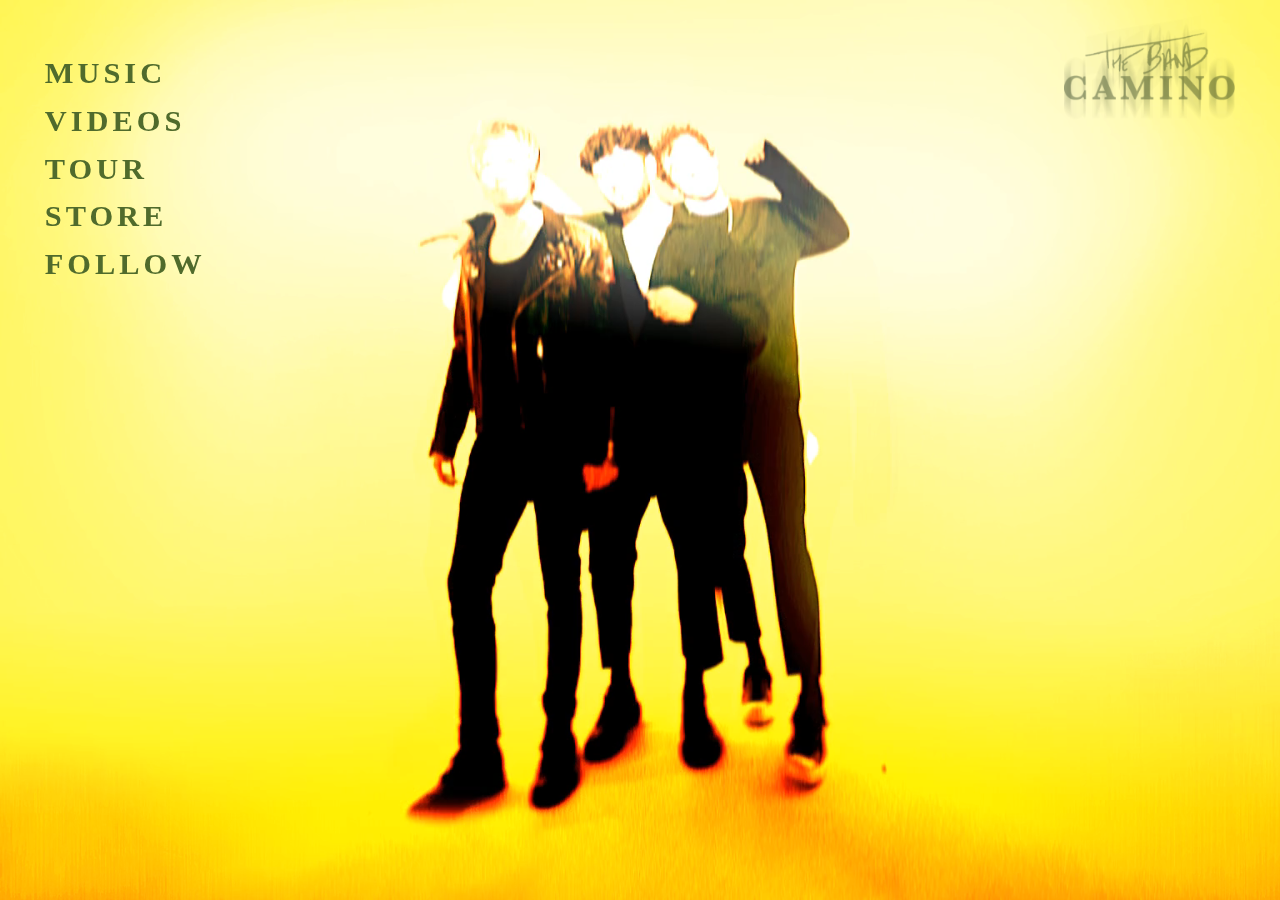
==== index.html @ ae4c7ce9 "downloaded neccessary pictures and hex colors, setup landing page and music link page" ====
<!DOCTYPE html>
<html lang="en">

<head>
    <meta charset="UTF-8">
    <meta name="viewport" content="width=device-width, initial-scale=1.0">
    <meta http-equiv="X-UA-Compatible" content="ie=edge">
    <link rel="stylesheet" href="./index.css" />
    <link rel="stylesheet" href="https://pro.fontawesome.com/releases/v5.10.0/css/all.css"
        integrity="sha384-AYmEC3Yw5cVb3ZcuHtOA93w35dYTsvhLPVnYs9eStHfGJvOvKxVfELGroGkvsg+p" crossorigin="anonymous" />
    <link href="https://fonts.googleapis.com/css2?family=Play&display=swap" rel="stylesheet">
    <title>The Band CAMINO</title>
</head>

<body>
    <video autoplay muted loop id="myVideo">
        <source src="./media/videos/WEB.mp4" type="video/mp4">
    </video>
    <a href="index.html"><img id="logo" src="./media/images/tbc-logo.png" /></a>
    <ul id="links">
        <li><a id="link-music">MUSIC</a></li>
        <li><a id="link-videos">VIDEOS</a></li>
        <li><a id="link-tour">TOUR</a></li>
        <li><a id="link-store">STORE</a></li>
        <li><a id="link-follow">FOLLOW</a></li>
    </ul>
    <div class="icons">
        <a target="_blank" id="email" style="cursor: pointer;"><i class="fas fa-envelope"></i></a>
        <a target="_blank" href="https://www.facebook.com/Thebandcamino/"><i class="fab fa-facebook-square"></i></a>
        <a target="_blank" href="https://twitter.com/thebandcamino"><i class="fab fa-twitter"></i></a>
        <a target="_blank" href="https://www.instagram.com/thebandcamino/"><i class="fab fa-instagram"></i></a>
        <a target="_blank" href="https://www.youtube.com/channel/UC2dZ0a6uJJHWMoF7oah6zew"><i
                class="fab fa-youtube"></i></a>
        <a target="_blank"
            href="https://open.spotify.com/artist/6d4jrmreCmsenscuieJERc?si=lq2ns7FDSxq8tOAXdPmESw&nd=1"><i
                class="fab fa-spotify"></i></a>
        <a target="_blank" href="https://music.apple.com/us/artist/the-band-camino/1097752725"><i
                class="fab fa-apple"></i></a>
        <!-- <a target="_blank" href="https://www.tiktok.com/@thebandcamino"><i class="fab fa-tiktok"></i></a> -->
    </div>

    <div class="sections">
        <div id="music">
            <a id="closeBtn-music">X</a>
            <!-- <h1 id="section_title">MUSIC</h1> -->
            <div class="music_content">
                <h1 id="section_title">MUSIC</h1>
                <div class="row">
                    <div class="card">
                        <img src="./media/images/album-tbc.png" />
                        <p>THE BAND CAMINO</p>
                        <a>GET IT NOW</a>
                    </div>
                    <div class="card">
                        <img src="./media/images/album-1lc.jpeg" />
                        <p>1 LAST CIGARETTE</p>
                        <a>GET IT NOW</a>
                    </div>
                    <div class="card">
                        <img src="./media/images/album-roses.jpeg" />
                        <p>ROSES</p>
                        <a>GET IT NOW</a>
                    </div>
                </div>
                <div class="row2">
                    <div class="card">
                        <img src="./media/images/album-coy.jpeg" />
                        <p>CRYING OVER YOU</p>
                        <a>GET IT NOW</a>
                    </div>
                    <div class="card">
                        <img src="./media/images/album-tryhard.png" />
                        <p>TRYHARD EP</p>
                        <a>GET IT NOW</a>
                    </div>
                </div>
            </div>
        </div>
        <div id="videos">
            <a id="closeBtn-videos">X</a>
            <h1 id="section_title">VIDEOS</h1>
        </div>
        <div id="tour">
            <a id="closeBtn-tour">X</a>
            <h1 id="section_title">TOUR</h1>
        </div>
        <div id="store">
            <a id="closeBtn-store">X</a>
            <h1 id="section_title">STORE</h1>
        </div>
        <div id="follow">
            <a id="closeBtn-follow">X</a>
            <h1 id="section_title">FOLLOW</h1>
        </div>
    </div>

    <script src="index.js"></script>
</body>

</html>
---- index.css ----
* {
    padding: 0;
    margin: 0;
    box-sizing: border-box;
    text-decoration: none;
    list-style: none;
    color: #506B2C;
}

#myVideo {
    object-fit: cover;
    position: fixed;
    width: 100%;
    height: 100%;
    top: 0;
    left: 0;
}

#logo {
    position: absolute;
    cursor: pointer;
    top: 0.9rem;
    right: 2.7rem;
    width: 10.8rem;
    opacity: 0.6;
    transition: 0.2s;
}

#logo:hover {
    opacity: 1;
}

#links {
    position: absolute;
    top: 3.1rem;
    left: 2.4rem;
}

#links li {
    padding: 0.4rem;
}

#links a {
    cursor: pointer;
    opacity: 1;
    font-size: 1.9rem;
    letter-spacing: 4px;
    font-weight: bolder;
}

#links a:hover {
    opacity: 0.5;
}

.icons {
    position: absolute;
    bottom: 1.6rem;
    left: 2.8rem;
}

.icons i {
    font-size: 0.8rem;
    letter-spacing: 4px;
}

.icons i:hover {
    opacity: 0.5;
}

/* sections */

#closeBtn-music, #closeBtn-videos, #closeBtn-tour, #closeBtn-store, #closeBtn-follow {
    position: absolute;
    font-size: 3rem;
    top: 1rem;
    right: 2.5rem;
    cursor: pointer;
    font-family: 'Play', sans-serif;
    opacity: 1;
    color: #506B2C;
}

#closeBtn-music:hover, #closeBtn-videos:hover, #closeBtn-tour:hover, #closeBtn-store:hover, #closeBtn-follow {
    opacity: 0.7;
}

#music, #videos, #tour, #store, #follow {
    position: absolute;
    width: 100%;
    height: 100vh;
    top: 0;
    left: 0;
    background-color: rgba(255, 248, 136, 0.75);
    display: none;
    justify-content: center;
    text-align: center;
    overflow: auto;
}

#music.active, #videos.active, #tour.active, #store.active, #follow.active {
    display: flex;
}

#section_title {
    padding: 2rem;
    font-size: 1.75rem;
}

.music_content {
    width: 80%;
}

.music_content .row {
    width: 100%;
    display: flex;
    justify-content: space-between;
}

.card {
    width: 30rem;
    padding: 1rem;
}

.music_content .row2 {
    width: 100%;
    display: flex;
}

.music_content .row2 .card{
    width: 24rem;
}

.card img {
    width: 100%;
}

.card p {
    font-size: 1.25rem;
    padding: 1rem;
    font-weight: bold;
    letter-spacing: 1px;
}

.card a {
    cursor: pointer;
    background-color: #506B2C;
    color: white;
    padding: 0.5rem 1rem;
    font-size: 0.75rem;
    font-weight: bold;
}

.card a:hover {
    opacity: 0.7;
}

@media(max-width: 1023px) {
    .icons {
        display: none;
    }
    #logo {
        top: 2.25rem;
        right: 2.6rem;
        width: 20.7rem;
    }
    #links {
        top: 2.3rem;
        left: 3.2rem;
    }
    #links li {
        padding: 0.5rem;
    }
    #links a {
        font-size: 1.1rem;
        letter-spacing: 4px;
    }
}
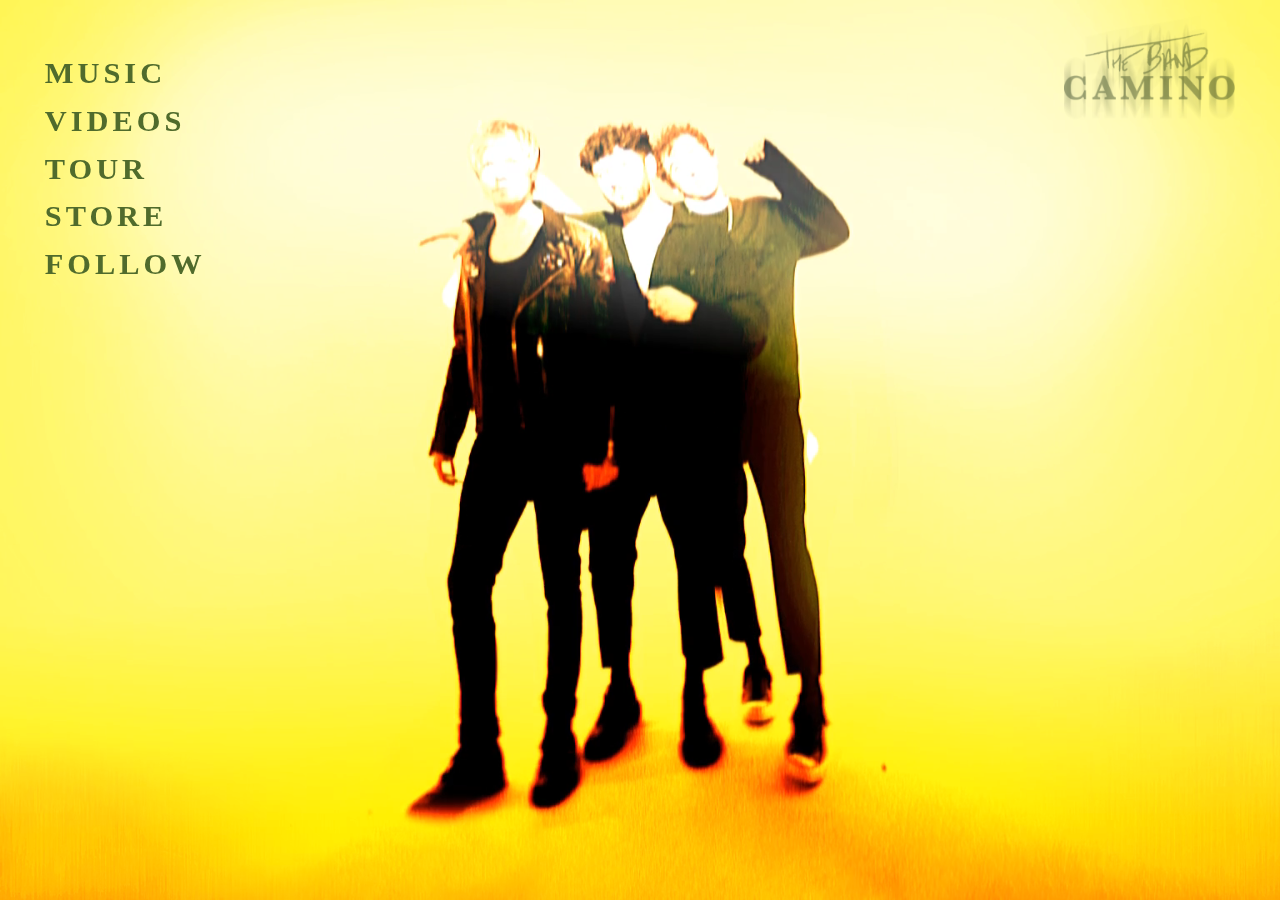
==== commit c35a0b48: "finished store page by adding all 4 shopping items with buttons" ====
--- a/index.html
+++ b/index.html
@@ -10,6 +10,7 @@
         integrity="sha384-AYmEC3Yw5cVb3ZcuHtOA93w35dYTsvhLPVnYs9eStHfGJvOvKxVfELGroGkvsg+p" crossorigin="anonymous" />
     <link href="https://fonts.googleapis.com/css2?family=Play&display=swap" rel="stylesheet">
     <title>The Band CAMINO</title>
+    <link rel="shortcut icon" type="image/jpg" href="./media/images/album-tbc.png" />
 </head>
 
 <body>
@@ -49,48 +50,292 @@
                     <div class="card">
                         <img src="./media/images/album-tbc.png" />
                         <p>THE BAND CAMINO</p>
-                        <a>GET IT NOW</a>
+                        <a target="_blank" href="https://thebandcamino.lnk.to/TBCAW">GET IT NOW</a>
                     </div>
                     <div class="card">
                         <img src="./media/images/album-1lc.jpeg" />
                         <p>1 LAST CIGARETTE</p>
-                        <a>GET IT NOW</a>
+                        <a target="_blank" href="https://thebandcamino.lnk.to/1LCAW">GET IT NOW</a>
                     </div>
                     <div class="card">
                         <img src="./media/images/album-roses.jpeg" />
                         <p>ROSES</p>
-                        <a>GET IT NOW</a>
+                        <a target="_blank" href="https://thebandcamino.lnk.to/roses">GET IT NOW</a>
                     </div>
                 </div>
                 <div class="row2">
                     <div class="card">
                         <img src="./media/images/album-coy.jpeg" />
                         <p>CRYING OVER YOU</p>
-                        <a>GET IT NOW</a>
+                        <a target="_blank" href="https://thebandcamino.lnk.to/cryingoveryou">GET IT NOW</a>
                     </div>
                     <div class="card">
                         <img src="./media/images/album-tryhard.png" />
                         <p>TRYHARD EP</p>
-                        <a>GET IT NOW</a>
+                        <a target="_blank" href="https://lnk.to/tryhardEP">GET IT NOW</a>
                     </div>
                 </div>
             </div>
         </div>
         <div id="videos">
             <a id="closeBtn-videos">X</a>
-            <h1 id="section_title">VIDEOS</h1>
+            <div class="videos_content">
+                <h1 id="section_title">VIDEOS</h1>
+                <div class="row">
+                        <iframe width="560" height="315" src="https://www.youtube.com/embed/gojUjfNnGrk" title="YouTube video player" frameborder="0" allow="accelerometer; autoplay; clipboard-write; encrypted-media; gyroscope; picture-in-picture" allowfullscreen></iframe>
+                </div>
+                <!-- <div class="row"></div>
+                <div class="row"></div>
+                <div class="row"></div>
+                <div class="row"></div>
+                <div class="row"></div>
+                <div class="row"></div> -->
+            </div>
+
         </div>
         <div id="tour">
             <a id="closeBtn-tour">X</a>
-            <h1 id="section_title">TOUR</h1>
+            <div class="tour_content">
+                <h1 id="section_title">TOUR</h1>
+                <div class="card">
+                    <p id="date">FRI, OCT 15</p>
+                    <h4 id="venue">STAPLES CENTER</h4>
+                    <p id="city">LOS ANGELES, CA</p>
+                    <div class="btns">
+                        <a>VIP</a>
+                        <a>TICKETS</a>
+                    </div>
+                </div>
+                <div class="card">
+                    <p id="date">SAT, OCT 16</p>
+                    <h4 id="venue">PECHANGA ARENA SAN DIEGO</h4>
+                    <p id="city">SAN DIEGO, CA</p>
+                    <div class="btns">
+                        <a>VIP</a>
+                        <a>TICKETS</a>
+                    </div>
+                </div>
+                <div class="card">
+                    <p id="date">SUN, OCT 17</p>
+                    <h4 id="venue">GILA RIVER ARENA</h4>
+                    <p id="city">GLENDALE, AZ</p>
+                    <div class="btns">
+                        <a>VIP</a>
+                        <a>TICKETS</a>
+                    </div>
+                </div>
+                <div class="card">
+                    <p id="date">WED, OCT 20</p>
+                    <h4 id="venue">CHASE CENTER</h4>
+                    <p id="city">SAN FRANCISCO, CA</p>
+                    <div class="btns">
+                        <a>VIP</a>
+                        <a>TICKETS</a>
+                    </div>
+                </div>
+                <div class="card">
+                    <p id="date">THU, OCT 21</p>
+                    <h4 id="venue">GOLDEN 1 CENTER</h4>
+                    <p id="city">SACRAMENTO, CA</p>
+                    <div class="btns">
+                        <a>VIP</a>
+                        <a>TICKETS</a>
+                    </div>
+                </div>
+                <div class="card">
+                    <p id="date">SAT, OCT 23</p>
+                    <h4 id="venue">VIVINT SMART HOME ARENA</h4>
+                    <p id="city">SALT LAKE CITY, UT</p>
+                    <div class="btns">
+                        <a>VIP</a>
+                        <a>TICKETS</a>
+                    </div>
+                </div>
+                <div class="card">
+                    <p id="date">SUN, OCT 24</p>
+                    <h4 id="venue">BALL ARENA</h4>
+                    <p id="city">DENVER, CO</p>
+                    <div class="btns">
+                        <a>VIP</a>
+                        <a>TICKETS</a>
+                    </div>
+                </div>
+                <div class="card">
+                    <p id="date">THU, OCT 28</p>
+                    <h4 id="venue">MODA CENTER</h4>
+                    <p id="city">PORTLAND, OR</p>
+                    <div class="btns">
+                        <a>VIP</a>
+                        <a>TICKETS</a>
+                    </div>
+                </div>
+                <div class="card">
+                    <p id="date">FRI, OCT 29</p>
+                    <h4 id="venue">TACOMA DOME</h4>
+                    <p id="city">TACOMA, WA</p>
+                    <div class="btns">
+                        <a>VIP</a>
+                        <a>TICKETS</a>
+                    </div>
+                </div>
+                <div class="card">
+                    <p id="date">THU, NOV 4</p>
+                    <h4 id="venue">AMWAY CENTER</h4>
+                    <p id="city">ORLANDO, FL</p>
+                    <div class="btns">
+                        <a>VIP</a>
+                        <a>TICKETS</a>
+                    </div>
+                </div>
+                <div class="card">
+                    <p id="date">FRI, NOV 5</p>
+                    <h4 id="venue">STATE FARM ARENA</h4>
+                    <p id="city">ATLANTA, GA</p>
+                    <div class="btns">
+                        <a>VIP</a>
+                        <a>TICKETS</a>
+                    </div>
+                </div>
+                <div class="card">
+                    <p id="date">FRI, NOV 12</p>
+                    <h4 id="venue">CENTURYLINK CENTER OMAHA</h4>
+                    <p id="city">OMAHA, NE</p>
+                    <div class="btns">
+                        <a>VIP</a>
+                        <a>TICKETS</a>
+                    </div>
+                </div>
+                <div class="card">
+                    <p id="date">SAT, NOV 13</p>
+                    <h4 id="venue">BOK CENTER</h4>
+                    <p id="city">TULSA, OK</p>
+                    <div class="btns">
+                        <a>VIP</a>
+                        <a>TICKETS</a>
+                    </div>
+                </div>
+                <div class="card">
+                    <p id="date">SUN, NOV 14</p>
+                    <h4 id="venue">T-MOBILE CENTER</h4>
+                    <p id="city">KANSAS CITY, MO</p>
+                    <div class="btns">
+                        <a>VIP</a>
+                        <a>TICKETS</a>
+                    </div>
+                </div>
+                <div class="card">
+                    <p id="date">SAT, NOV 20</p>
+                    <h4 id="venue">SMOOTHIE KING CENTER</h4>
+                    <p id="city">NEW ORLEANS, LA</p>
+                    <div class="btns">
+                        <a>VIP</a>
+                        <a>TICKETS</a>
+                    </div>
+                </div>
+                <div class="card">
+                    <p id="date">SUN, NOV 21</p>
+                    <h4 id="venue">AMERICAN AIRLINES CENTER</h4>
+                    <p id="city">DALLAS, TX</p>
+                    <div class="btns">
+                        <a>VIP</a>
+                        <a>TICKETS</a>
+                    </div>
+                </div>
+                <div class="card">
+                    <p id="date">FRI, DEC 3</p>
+                    <h4 id="venue">LITTLE CAESERS ARENA</h4>
+                    <p id="city">DETROIT, MI</p>
+                    <div class="btns">
+                        <a>VIP</a>
+                        <a>TICKETS</a>
+                    </div>
+                </div>
+                <div class="card">
+                    <p id="date">SAT, DEC 4</p>
+                    <h4 id="venue">GIANT CENTER</h4>
+                    <p id="city">HERSHEY, PA</p>
+                    <div class="btns">
+                        <a>VIP</a>
+                        <a>TICKETS</a>
+                    </div>
+                </div>
+                <div class="card">
+                    <p id="date">SUN, DEC 5</p>
+                    <h4 id="venue">PRUDENTIAL CENTER</h4>
+                    <p id="city">NEWARK, NJ</p>
+                    <div class="btns">
+                        <a>VIP</a>
+                        <a>TICKETS</a>
+                    </div>
+                </div>
+                <div class="card">
+                    <p id="date">TUE, DEC 7</p>
+                    <h4 id="venue">TD GARDEN</h4>
+                    <p id="city">BOSTON, MA</p>
+                    <div class="btns">
+                        <a>VIP</a>
+                        <a>TICKETS</a>
+                    </div>
+                </div>
+                <h1 id="section_title">FOLLOW</h1>
+                <h2>JOIN THE MAILING LIST<br>TO HEAR ABOUT NEW TOUR DATES</h2>
+                <form>
+                    <input type="email" placeholder="EMAIL ADDRESS" />
+                    <a>JOIN</a>
+                </form>
+            </div>
         </div>
         <div id="store">
             <a id="closeBtn-store">X</a>
-            <h1 id="section_title">STORE</h1>
+            <div class="store_content">
+                <h1 id="section_title">STORE</h1>
+                <div class="row">
+                    <div class="card">
+                        <img src="./media/images/store-img1.png" />
+                        <a>BUY NOW</a>
+                    </div>
+                    <div class="card">
+                        <img src="./media/images/store-img2.png" />
+                        <a>BUY NOW</a>
+                    </div>
+                    <div class="card">
+                        <img src="./media/images/store-img3.png" />
+                        <a>BUY NOW</a>
+                    </div>
+                    <div class="card">
+                        <img src="./media/images/store-img4.png" />
+                        <a>BUY NOW</a>
+                    </div>
+                </div>
+                <a id="shop">SHOP MORE</a>
+            </div>
         </div>
         <div id="follow">
             <a id="closeBtn-follow">X</a>
-            <h1 id="section_title">FOLLOW</h1>
+            <div class="follow_content">
+                <h1 id="section_title">FOLLOW</h1>
+                <div class="follow_text">
+                    <h2>JOIN THE MAILING LIST</h2>
+                    <form>
+                        <input type="email" placeholder="EMAIL ADDRESS" />
+                        <a>JOIN</a>
+                    </form>
+                    <div class="icons">
+                        <a target="_blank" href="https://www.facebook.com/Thebandcamino/"><i
+                                class="fab fa-facebook-square"></i></a>
+                        <a target="_blank" href="https://twitter.com/thebandcamino"><i class="fab fa-twitter"></i></a>
+                        <a target="_blank" href="https://www.instagram.com/thebandcamino/"><i
+                                class="fab fa-instagram"></i></a>
+                        <a target="_blank" href="https://www.youtube.com/channel/UC2dZ0a6uJJHWMoF7oah6zew"><i
+                                class="fab fa-youtube"></i></a>
+                        <a target="_blank"
+                            href="https://open.spotify.com/artist/6d4jrmreCmsenscuieJERc?si=lq2ns7FDSxq8tOAXdPmESw&nd=1"><i
+                                class="fab fa-spotify"></i></a>
+                        <a target="_blank" href="https://music.apple.com/us/artist/the-band-camino/1097752725"><i
+                                class="fab fa-apple"></i></a>
+                    </div>
+                </div>
+            </div>
         </div>
     </div>
 
--- a/index.css
+++ b/index.css
@@ -52,13 +52,13 @@
     opacity: 0.5;
 }
 
-.icons {
+body .icons {
     position: absolute;
     bottom: 1.6rem;
     left: 2.8rem;
 }
 
-.icons i {
+body .icons i {
     font-size: 0.8rem;
     letter-spacing: 4px;
 }
@@ -103,8 +103,10 @@
 
 #section_title {
     padding: 2rem;
-    font-size: 1.75rem;
-}
+    font-size: 2rem;
+}
+
+/* music page */
 
 .music_content {
     width: 80%;
@@ -113,35 +115,35 @@
 .music_content .row {
     width: 100%;
     display: flex;
-    justify-content: space-between;
-}
-
-.card {
+}
+
+.music_content .card {
     width: 30rem;
-    padding: 1rem;
+    margin: 1rem;
 }
 
 .music_content .row2 {
     width: 100%;
     display: flex;
-}
-
-.music_content .row2 .card{
-    width: 24rem;
-}
-
-.card img {
-    width: 100%;
-}
-
-.card p {
+    padding: 0 0 1rem;
+}
+
+.music_content .row2 .card {
+    width: 22rem;
+}
+
+.music_content .card img {
+    width: 100%;
+}
+
+.music_content .card p {
     font-size: 1.25rem;
     padding: 1rem;
     font-weight: bold;
     letter-spacing: 1px;
 }
 
-.card a {
+.music_content .card a {
     cursor: pointer;
     background-color: #506B2C;
     color: white;
@@ -150,9 +152,187 @@
     font-weight: bold;
 }
 
-.card a:hover {
-    opacity: 0.7;
-}
+.music_content .card a:hover {
+    opacity: 0.7;
+}
+
+/* videos page */
+
+/* tour page */
+
+.tour_content {
+    width: 50%;
+    flex-direction: column;
+}
+
+.tour_content .card {
+    width: 100%;
+    text-align: center;
+    margin-bottom: 4rem;
+}
+
+.tour_content #date, .tour_content #venue, .tour_content #city, .tour_content .btns {
+    margin: 1rem 0;
+}
+
+.tour_content #date, .tour_content #city, .tour_content .btns {
+    font-weight: bold;
+}
+
+.tour_content #venue {
+    font-size: 1.25rem;
+    letter-spacing: 2px;
+}
+
+.tour_content #city {
+    font-style: italic;
+}
+
+.tour_content .btns a {
+    margin: 0 0.25rem;
+    cursor: pointer;
+    background-color: #506B2C;
+    color: white;
+    padding: 0.5rem 2rem;
+    font-size: 0.75rem;
+    font-weight: bold;
+}
+
+.tour_content .btns a:hover {
+    opacity: 0.7;
+}
+
+.tour_content h2 {
+    font-size: 1.25rem;
+    margin: 1rem;
+}
+
+.tour_content form {
+    padding: 0 0 4rem;
+}
+
+.tour_content form input {
+    padding: 0.75rem;
+    border: none;
+    outline: none;
+    color: #506B2C;
+    font-family: 'Times New Roman', Times, serif;
+    font-weight: bold;
+    text-transform: uppercase;
+}
+
+.tour_content form input::placeholder {
+    color: #506B2C;
+    font-family: 'Times New Roman', Times, serif;
+    font-weight: bold;
+}
+
+.tour_content form a {
+    cursor: pointer;
+    background-color: #506B2C;
+    color: white;
+    padding: 0.75rem;
+    font-size: 1rem;
+    font-weight: bold;
+    height: 100%;
+}
+
+.tour_content form a:hover {
+    opacity: 0.7;
+}
+
+/* store page */
+
+.store_content {
+    width: 90%;
+}
+
+.store_content .row {
+    width: 100%;
+    display: flex;
+    padding: 4rem 0;
+}
+
+.store_content .card {
+    width: 35rem;
+    margin: 1rem;
+}
+
+.store_content .card img {
+    width: 100%;
+}
+
+.store_content a {
+    cursor: pointer;
+    background-color: #506B2C;
+    color: white;
+    padding: 0.75rem 0.75rem;
+    font-size: 0.75rem;
+    font-weight: bold;
+}
+
+.store_content a:hover {
+    opacity: 0.7;
+}
+
+#shop{
+    font-size: 1rem;
+    padding: 1rem 1rem;
+}
+/* follow page */
+
+.follow_content {
+    width: 50%;
+    display: flex;
+    flex-direction: column;
+}
+
+.follow_text {
+    margin-top: 10rem;
+    width: 100%;
+}
+
+.follow_content form {
+    padding: 1rem 0;
+}
+
+.follow_content form input {
+    padding: 0.75rem;
+    border: none;
+    outline: none;
+    color: #506B2C;
+    font-family: 'Times New Roman', Times, serif;
+    font-weight: bold;
+    text-transform: uppercase;
+}
+
+.follow_content form a {
+    cursor: pointer;
+    background-color: #506B2C;
+    color: white;
+    padding: 0.75rem;
+    font-size: 1rem;
+    font-weight: bold;
+    height: 100%;
+}
+
+.follow_content form a:hover {
+    opacity: 0.7;
+}
+
+.follow_content .icons {
+    position: relative;
+    left: 0;
+    bottom: 0;
+    padding: 2rem;
+}
+
+.follow_content .icons i {
+    font-size: 1.5rem;
+    margin: 0 0.5rem;
+}
+
+/* media queries */
 
 @media(max-width: 1023px) {
     .icons {
